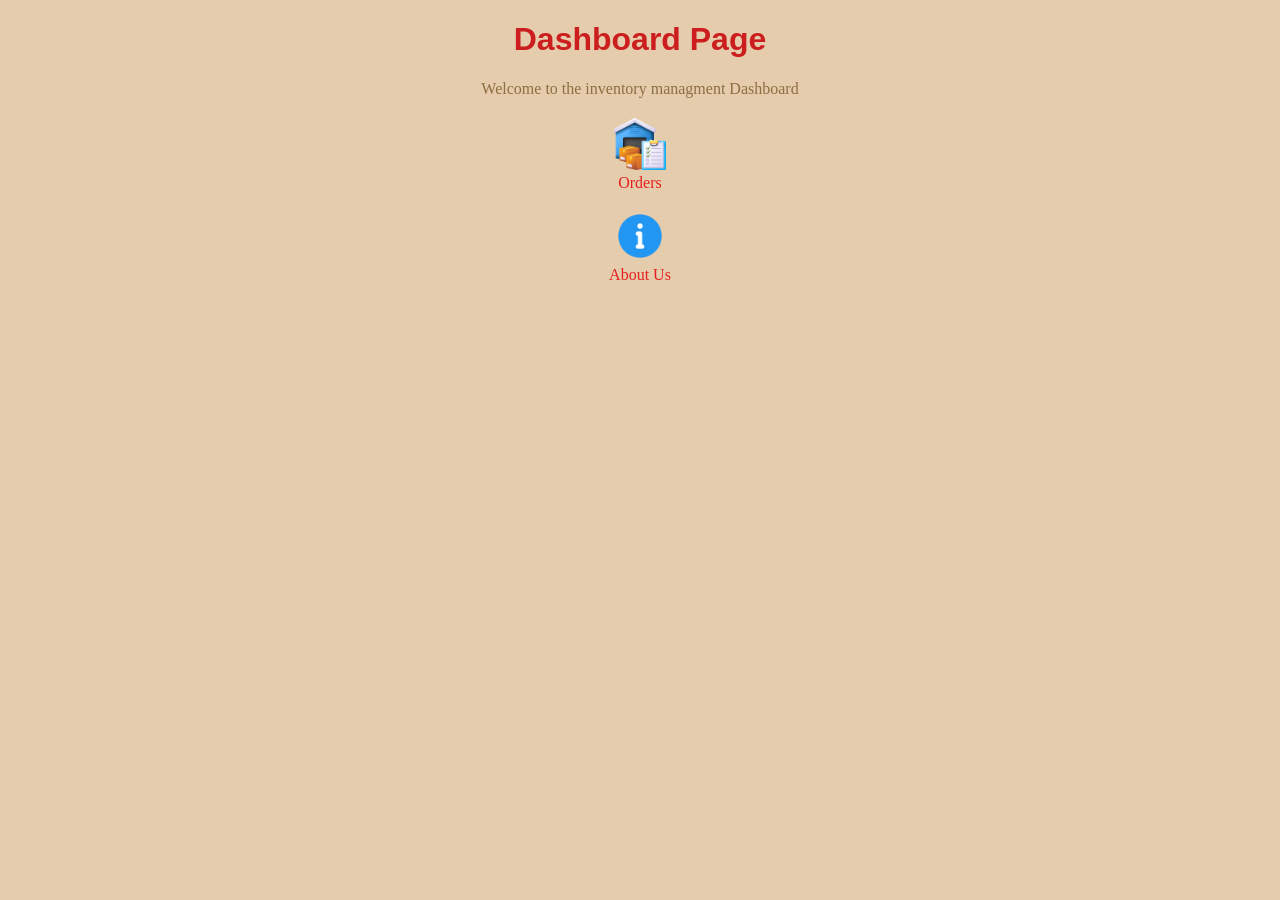
==== index.html @ 159b4f1f "Second_Web" ====
<!DOCTYPE html>
<html lang="en">

<head>
    <meta charset="UTF-8">
    <meta name="viewport" content="width=device-width, initial-scale=1.0">
    <title>Testing</title>
    <link rel="icon" type="images/x-icon" href="icon.webp">
    <link rel="stylesheet" href="style.css">
</head>

<body>

    <h1>Dashboard Page</h1>

    <p>Welcome to the inventory managment Dashboard</p>

    <center>
        <img src="img-icon/inventory.png" alt="warehouse" width="52px">
        <br>
        <a href="order.html" target="_blank">Orders</a>
    </center>
    <br>
    <center>
        <img src="img-icon/about.png" alt="warehouse" width="52px">
        <br>
        <a href="about.html" target="_blank">About Us</a>
    </center>

</body>

</html>
---- style.css ----
body{
    background-color: rgb(228, 204, 172);
}

h1{
    color: rgb(204, 30, 30);
    font-family: 'Franklin Gothic Medium', 'Arial Narrow', Arial, sans-serif;
    text-align: center;
}

p{
    color: rgb(143, 110, 67);
    text-align: center;
    margin-bottom: 20px;
}

a{
    text-decoration: none;
    color: rgb(230, 31, 31);
}

a:hover{
    font-size: larger;
    border-bottom: 2px solid rgb(230, 31, 31);
}


table, th, td{
    border-bottom: 1px solid rgb(145, 134, 134);
    border-collapse: collapse;
    text-align: center;
    padding: 10px 5px;
}

table{
    width: 80%;
    margin: 50px auto;
    font-size: larger;
}

tr:hover{
    background-color: rgb(150, 207, 187);
    font-size: larger;
}
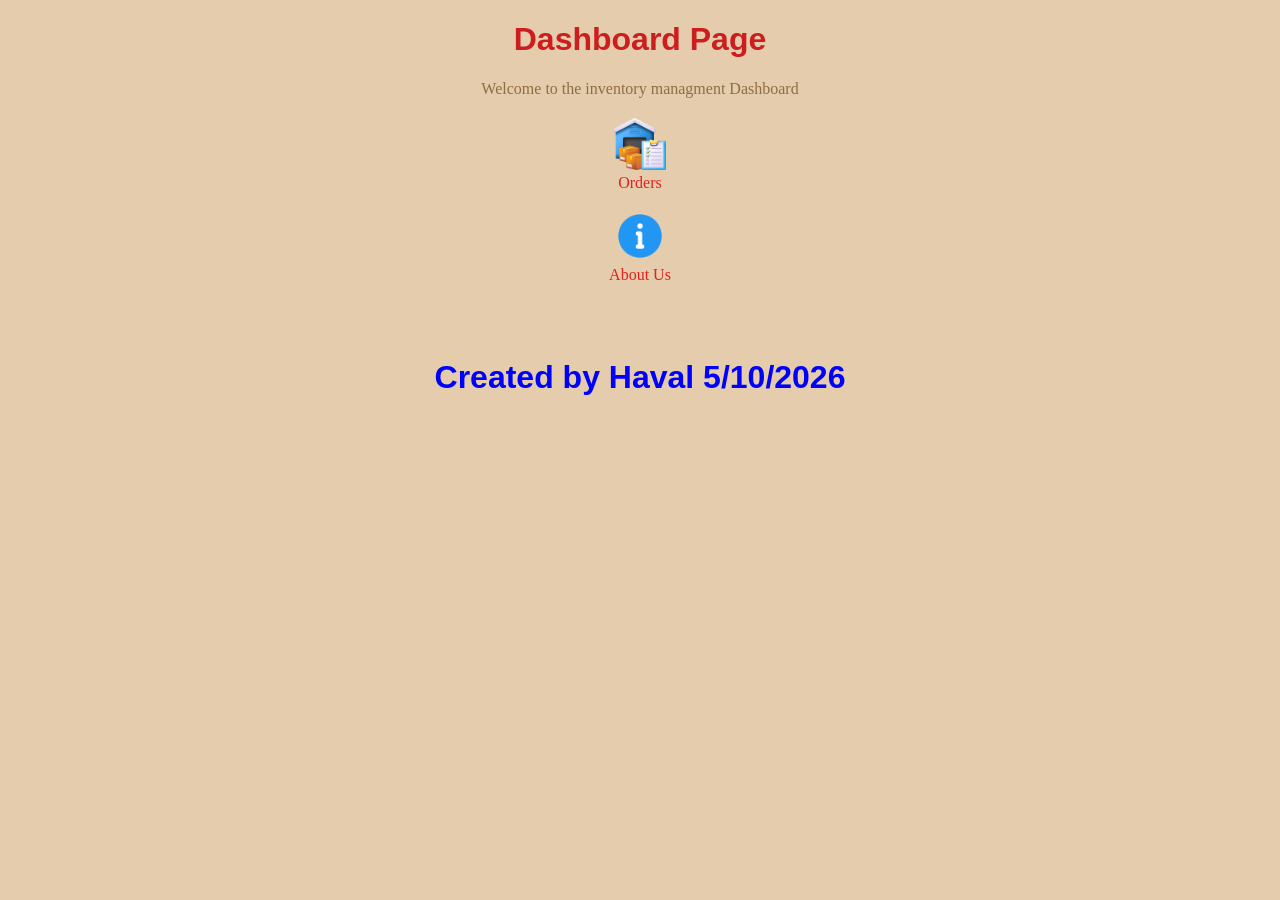
==== commit fc7085c2: "updated" ====
--- a/index.html
+++ b/index.html
@@ -27,6 +27,10 @@
         <a href="about.html" target="_blank">About Us</a>
     </center>
 
+    <br><br><br>
+
+    <h1 style="color: blue;">Created by Haval 5/10/2026</h1>
+
 </body>
 
 </html>
